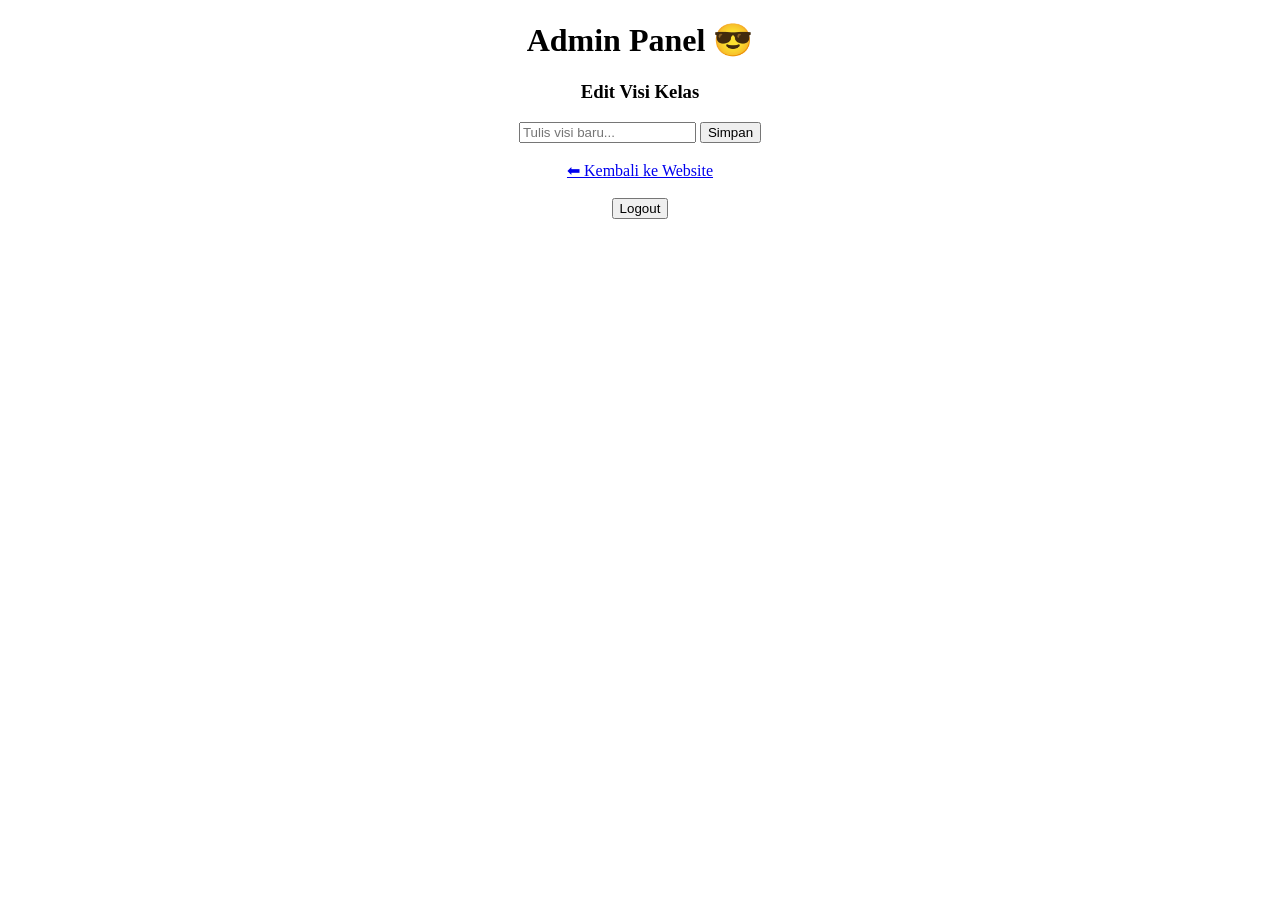
==== admin.html @ 32702a6f "Add files via upload" ====
<!DOCTYPE html>
<html>
<head>
  <title>Admin Panel</title>
</head>
<body style="font-family:Poppins; text-align:center;">

<h1>Admin Panel 😎</h1>

<h3>Edit Visi Kelas</h3>
<input type="text" id="visiInput" placeholder="Tulis visi baru...">
<button onclick="saveVisi()">Simpan</button>

<br><br>

<a href="index.html">⬅ Kembali ke Website</a>
<br><br>
<button onclick="logout()">Logout</button>

<script>
function saveVisi() {
  const visi = document.getElementById("visiInput").value;
  localStorage.setItem("visi", visi);
  alert("Visi berhasil disimpan!");
}

function logout() {
  window.location.href = "login.html";
}
</script>

</body>
</html>
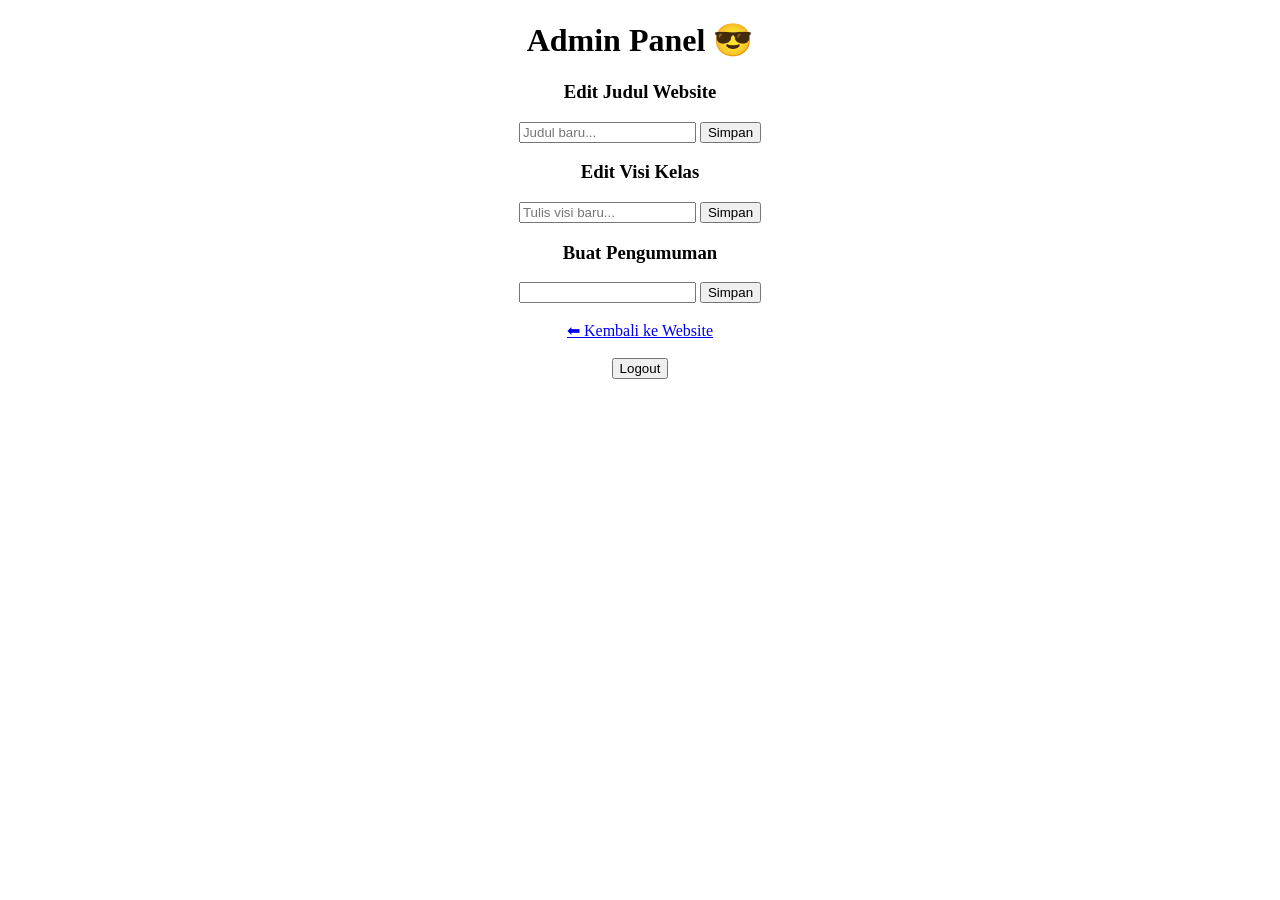
==== commit 6419875b: "Add files via upload" ====
--- a/admin.html
+++ b/admin.html
@@ -7,9 +7,17 @@
 
 <h1>Admin Panel 😎</h1>
 
+<h3>Edit Judul Website</h3>
+<input type="text" id="judulInput" placeholder="Judul baru...">
+<button onclick="saveJudul()">Simpan</button>
+
 <h3>Edit Visi Kelas</h3>
 <input type="text" id="visiInput" placeholder="Tulis visi baru...">
 <button onclick="saveVisi()">Simpan</button>
+
+<h3>Buat Pengumuman</h3>
+<input type="text" id="pengumuman">
+<button onclick="savePengumuman()">Simpan</button>
 
 <br><br>
 
@@ -27,6 +35,18 @@
 function logout() {
   window.location.href = "login.html";
 }
+
+function saveJudul() {
+  const judul = document.getElementById("judulInput").value;
+  localStorage.setItem("judul", judul);
+  alert("Judul disimpan!");
+}
+
+function savePengumuman() {
+  const text = document.getElementById("pengumuman").value;
+  localStorage.setItem("pengumuman", text);
+  alert("Pengumuman disimpan!");
+}
 </script>
 
 </body>
